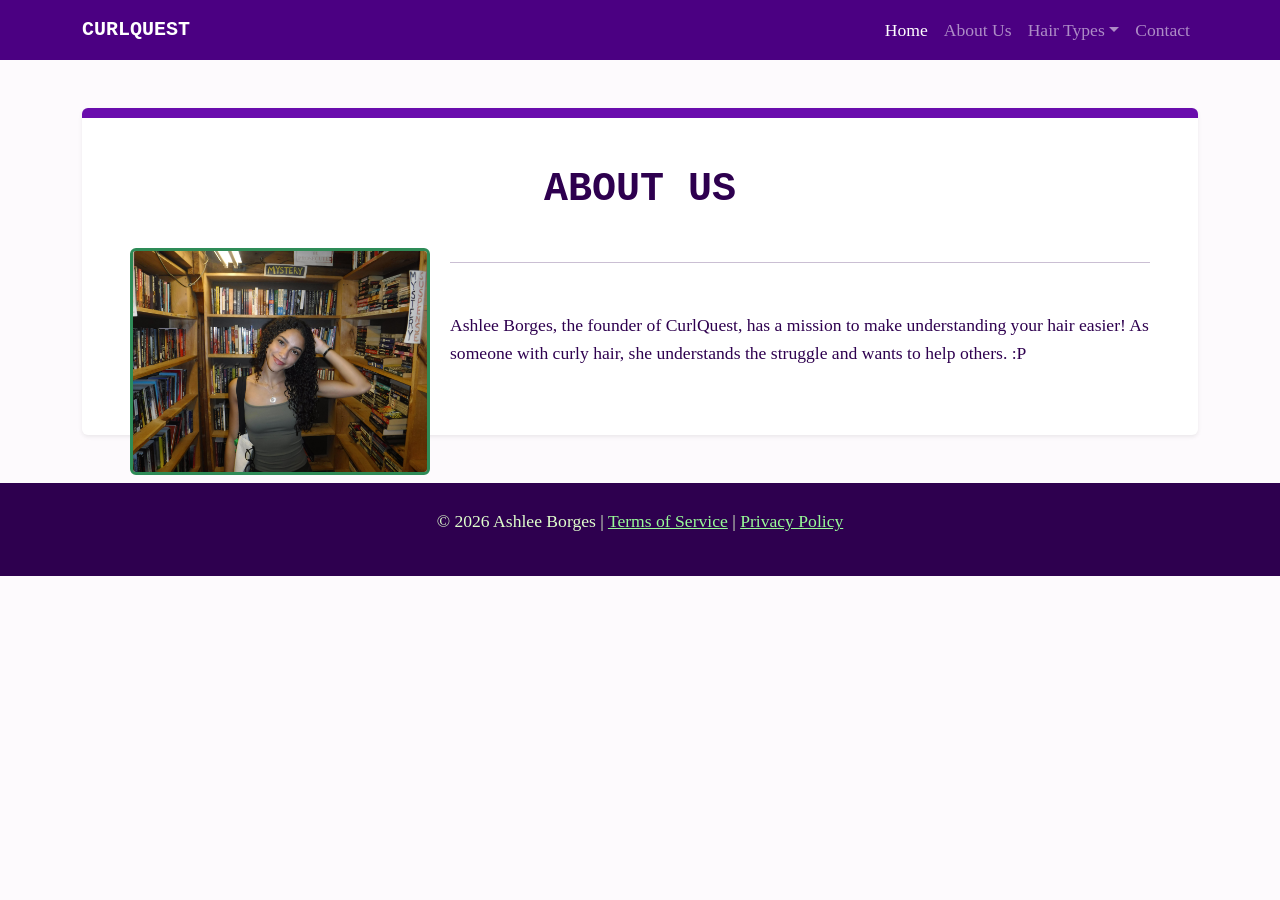
==== about.html @ 7ef98af1 "Add files via upload" ====
<!DOCTYPE html>
<html lang="en">
<head>
    <meta charset="UTF-8">
    <meta name="viewport" content="width=device-width, initial-scale=1.0">
    <title>CurlQuest | Home</title>
    <link href="https://cdn.jsdelivr.net/npm/bootstrap@5.3.0/dist/css/bootstrap.min.css" rel="stylesheet">
    <link rel="stylesheet" href="style/main.css">
</head>
<body>

    <nav class="navbar navbar-expand-lg navbar-dark bg-dark">
        <div class="container">
            <a class="navbar-brand" href="index.html">CurlQuest</a>
            <button class="navbar-toggler" type="button" data-bs-toggle="collapse" data-bs-target="#navbarNav">
                <span class="navbar-toggler-icon"></span>
            </button>
            <div class="collapse navbar-collapse" id="navbarNav">
                <ul class="navbar-nav ms-auto">
                    <li class="nav-item"><a class="nav-link active" href="index.html">Home</a></li>
                    <li class="nav-item"><a class="nav-link" href="about.html">About Us</a></li>
                    <li class="nav-item dropdown">
                        <a class="nav-link dropdown-toggle" href="#" id="hairDropdown" role="button" data-bs-toggle="dropdown">Hair Types</a>
                        <ul class="dropdown-menu">
                            <li><a class="dropdown-item" href="wavy.html">Type 2 - Wavy</a></li>
                            <li><a class="dropdown-item" href="curly.html">Type 3 - Curly</a></li>
                            <li><a class="dropdown-item" href="coily.html">Type 4 - Coily</a></li>
                        </ul>
                    </li>
                    <li class="nav-item"><a class="nav-link" href="contact.html">Contact</a></li>
                </ul>
            </div>
        </div>
    </nav>

    <main class="container my-5">
        <article class="bg-white p-5 shadow-sm rounded">
            <h1 class="text-center mb-4">About Us</h1>
            <img src="images/about.jpg" class="float-img img-fluid rounded mb-3" alt="Website creator posing and smiling">
            <hr class="my-5">
        
            <p>Ashlee Borges, the founder of CurlQuest, has a mission to make understanding your hair easier! As someone with curly hair, she understands the struggle and wants to help others. :P </p>

        </article>
    </main>

    <footer class="py-4 text-center">
        <div class="container">
            <p>&copy; 2026 Ashlee Borges | <a href="#">Terms of Service</a> | <a href="#">Privacy Policy</a></p>
        </div>
    </footer>

    <script src="https://cdn.jsdelivr.net/npm/bootstrap@5.3.0/dist/js/bootstrap.bundle.min.js"></script>
</body>
</html>
---- style/main.css ----
/* DEVELOPER: Ashlee Borges, IS117-002, Spring 2026 */

body {
    font-family: Georgia, serif;
    font-size: 1.1em;
    background-color: #fdfafd; /* lavender color */
    color: #2e004f; /* dark purple text color */
    line-height: 1.6;
}

.navbar-brand, h1, h2, .display-3 {
    font-family: "Courier New", Courier, monospace;
    font-weight: bold;
    text-transform: uppercase;
}

header, .bg-primary { /*used gemini to figure out how to get rid of the blue*/
    background-color: #6a0dad !important; /* brighter purple */
    color: #e0ffcd !important; /* light green text color */
}

header h1, .jumbotron h1 {
    font-size: 5rem !important;
    letter-spacing: 2px;
    margin-bottom: 10px;
}

.btn-primary, .btn-outline-primary {
    background-color: #2e8b57 !important; /*sea green*/
    border-color: #2e8b57 !important; /*same sea green*/
    color: white !important;
}

.btn-primary:hover {
    background-color: #4b0082 !important; /*dark purple*/
}

.navbar{
    background-color: #4b0082 !important;
}

article {
    border-top: 10px solid #6a0dad;
    color: #2e004f;
}

article a.text-success {
    color: #2e8b57 !important;
    text-decoration: underline;
}

article p {
    margin-bottom: 20px;
}

h3 {
    font-family: "Courier New", Courier, monospace !important;
    font-size: 1.5rem;
}

footer {
    background-color: #2e004f !important;
    color: #e0ffcd !important;
}

footer a {
    color: #98fb98 !important; /*lighter green*/
}

.float-img {
    float: left;
    margin: 10px 20px 10px 0;
    border: 3px solid #2e8b57; /* green border */
    border-radius: 10px;
    max-width: 300px;
}

@media (max-width: 768px) {
    .float-img {
        float: none;
        display: block;
        margin: 0 auto 10px auto;
    }
}
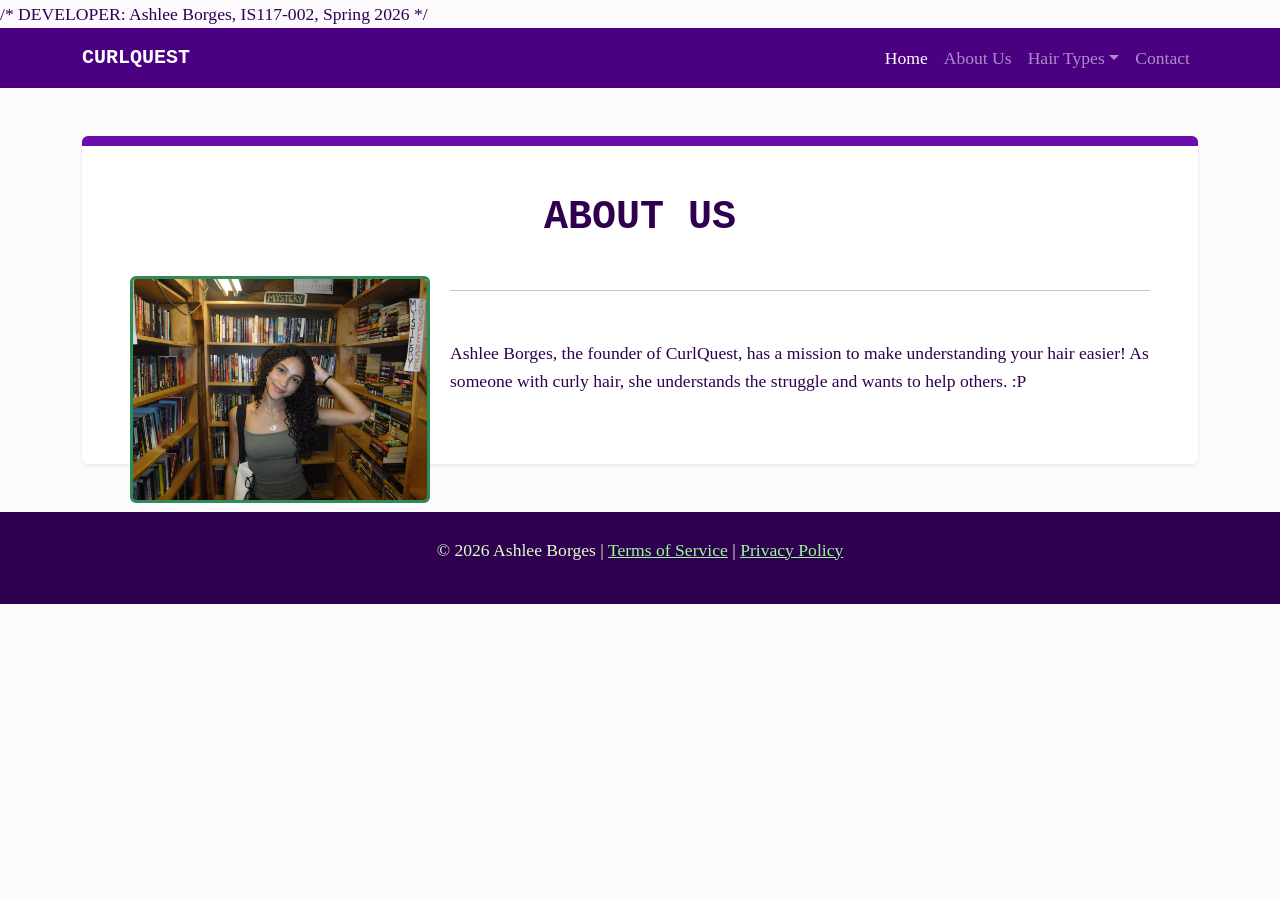
==== commit ea330d06: "Add developer comment to about.html" ====
--- a/about.html
+++ b/about.html
@@ -1,3 +1,4 @@
+/* DEVELOPER: Ashlee Borges, IS117-002, Spring 2026 */
 <!DOCTYPE html>
 <html lang="en">
 <head>
@@ -52,4 +53,4 @@
 
     <script src="https://cdn.jsdelivr.net/npm/bootstrap@5.3.0/dist/js/bootstrap.bundle.min.js"></script>
 </body>
-</html>+</html>
